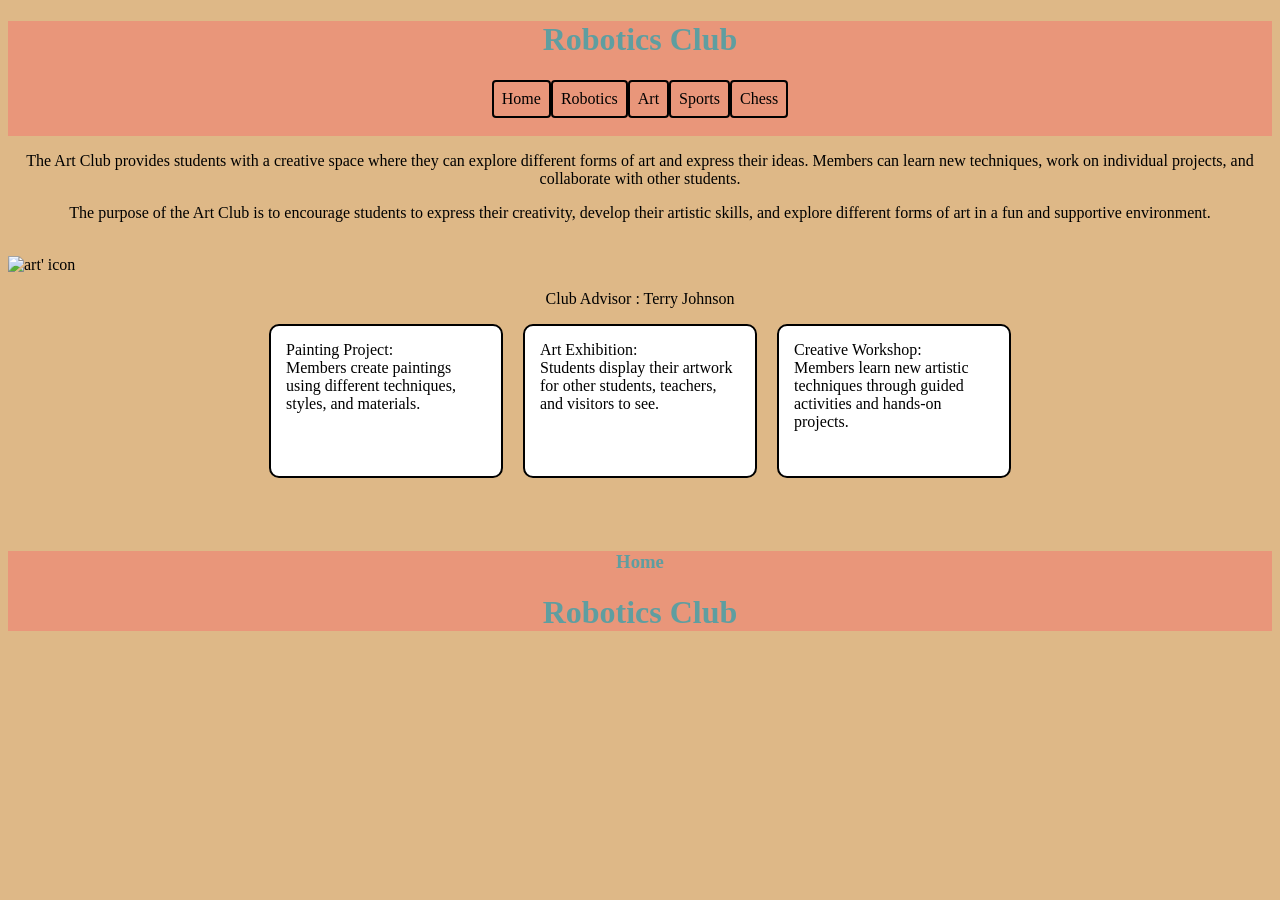
==== art.html @ e9e9b849 "Updated 9/3/2026" ====
<!DOCTYPE html>
<html>
<head>
    <title>Home</title>
    <link rel="stylesheet" href="style.css">
</head>

<body>

<header>
    <h1>Robotics Club</h1>
    <nav>
        <a href="index.html">Home</a>
        <a href="robotics.html">Robotics</a>
        <a href="art.html">Art</a>
        <a href="sport.html">Sports</a>
        <a href="Chess.html">Chess</a>
    </nav>
    <br>
</header>
<p>The Art Club provides students with a creative space where they can explore different forms of art and express their ideas. Members can learn new techniques, work on individual projects, and collaborate with other students.</p>
<p>The purpose of the Art Club is to encourage students to express their creativity, develop their artistic skills, and explore different forms of art in a fun and supportive environment.</p>
<br>
<img src="art.jpg" alt="art' icon" class="center-image">
<p>Club Advisor : Terry Johnson</p>
<nav>
    <div class="group">
        <div class="activity">
            <h>Painting Project:</h>
            <br>
            <p3>Members create paintings using different techniques, styles, and materials.</p3>
        </div>
        <div class="activity">
            <h>Art Exhibition:</h>
            <br>
            <p3>Students display their artwork for other students, teachers, and visitors to see.</p3>
        </div>
        <div class="activity">
            <h>Creative Workshop:</h>
            <br>
            <p3>Members learn new artistic techniques through guided activities and hands-on projects.</p3>
        </div>
    </div>
</nav>
</div>
<br><br><br>
<footer>
    <h3>Home</h3>
    <h1>Robotics Club</h1>
</footer>
</body>
</html>
---- style.css ----
body {
    background-color: burlywood;
    color: black;
    font-family: serif;
}

header {
    background-color: darksalmon;
    color: cadetblue;
    text-align: center;
}

nav {
    justify-content: center;
    display: flex;
}

p {
    text-align: center;
}

nav a {
    color: black;
    text-decoration: none;
    padding: 8px;
    border: 2px solid ;
    border-radius: 4px;
    align-content: center;
}

.group {
    display: flex;
    gap: 20px;
    align-items: center;
}

.activity {
    background-color: white;
    width: 200px;
    height: 120px;
    padding: 15px;
    border: 2px solid black;
    border-radius: 10px;
    align-items: center;
    color: black;
}

footer {
    background-color: darksalmon;
    color: cadetblue;
    text-align: center;
}
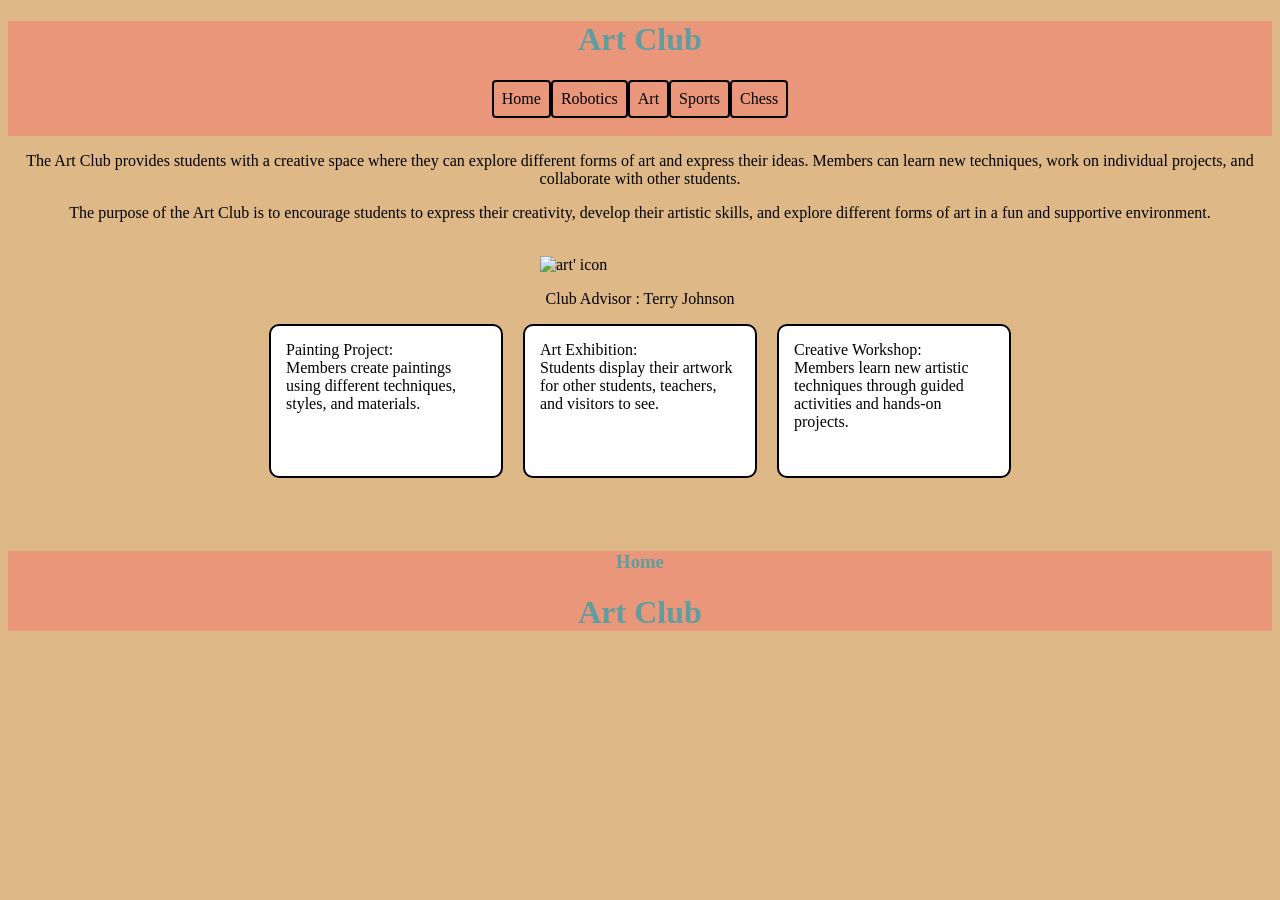
==== commit 35d60ec2: "Updated 9/3/2026" ====
--- a/art.html
+++ b/art.html
@@ -8,13 +8,13 @@
 <body>
 
 <header>
-    <h1>Robotics Club</h1>
+    <h1>Art Club</h1>
     <nav>
         <a href="index.html">Home</a>
         <a href="robotics.html">Robotics</a>
         <a href="art.html">Art</a>
         <a href="sport.html">Sports</a>
-        <a href="Chess.html">Chess</a>
+        <a href="chess.html">Chess</a>
     </nav>
     <br>
 </header>
@@ -42,11 +42,10 @@
         </div>
     </div>
 </nav>
-</div>
 <br><br><br>
 <footer>
     <h3>Home</h3>
-    <h1>Robotics Club</h1>
+    <h1>Art Club</h1>
 </footer>
 </body>
 </html>
--- a/style.css
+++ b/style.css
@@ -17,6 +17,21 @@
 
 p {
     text-align: center;
+}
+img{
+    max-width: 200px;
+    max-height: 200px;
+    display:block;
+}
+.center-image {
+    display:block;
+    margin-left: auto;
+    margin-right: auto;
+}
+
+nav a:hover {
+    background-color: white;
+    color:black;
 }
 
 nav a {
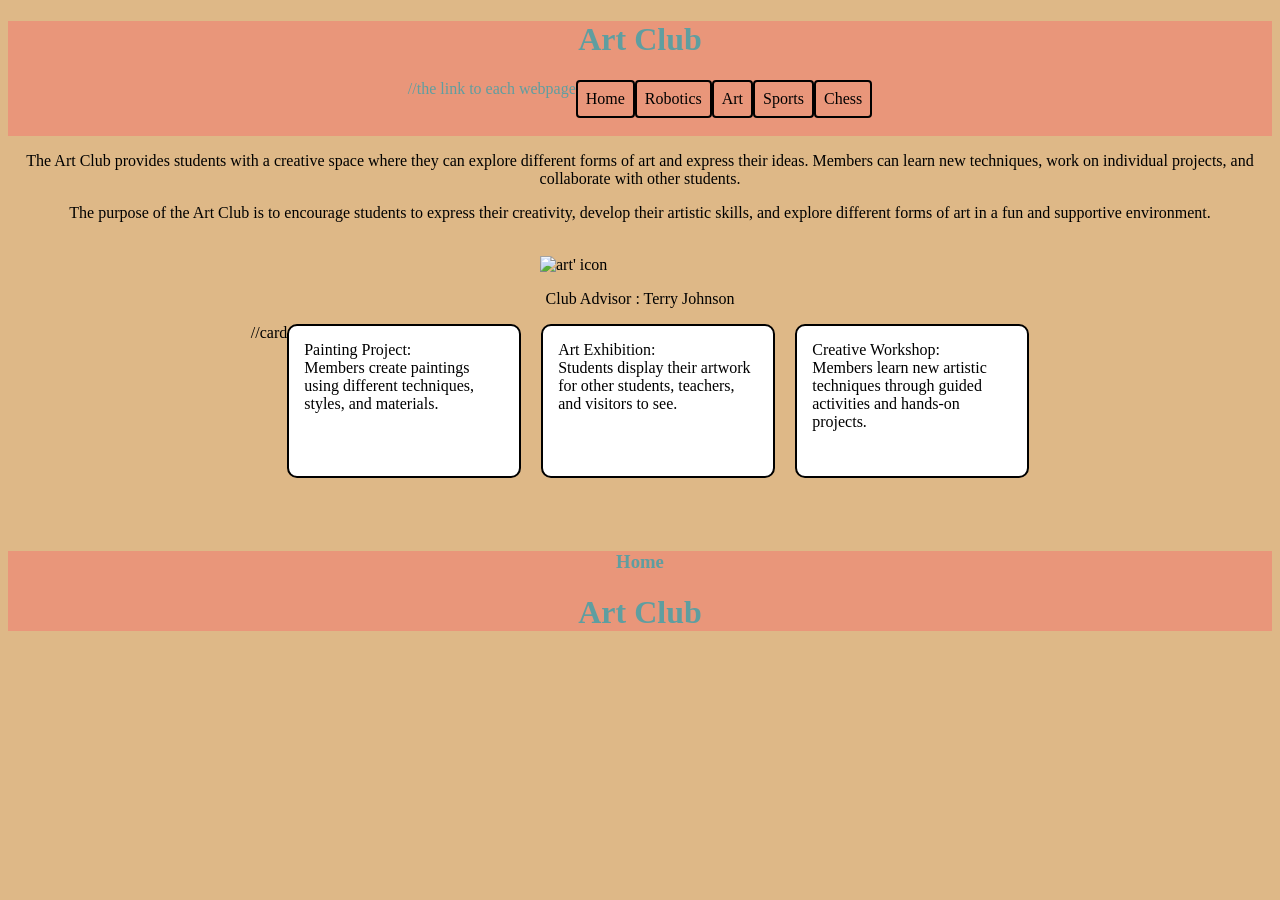
==== commit df12e947: "Updated 9/3/2026" ====
--- a/art.html
+++ b/art.html
@@ -9,7 +9,7 @@
 
 <header>
     <h1>Art Club</h1>
-    <nav>
+    <nav>//the link to each webpage
         <a href="index.html">Home</a>
         <a href="robotics.html">Robotics</a>
         <a href="art.html">Art</a>
@@ -23,7 +23,7 @@
 <br>
 <img src="art.jpg" alt="art' icon" class="center-image">
 <p>Club Advisor : Terry Johnson</p>
-<nav>
+<nav>//card
     <div class="group">
         <div class="activity">
             <h>Painting Project:</h>
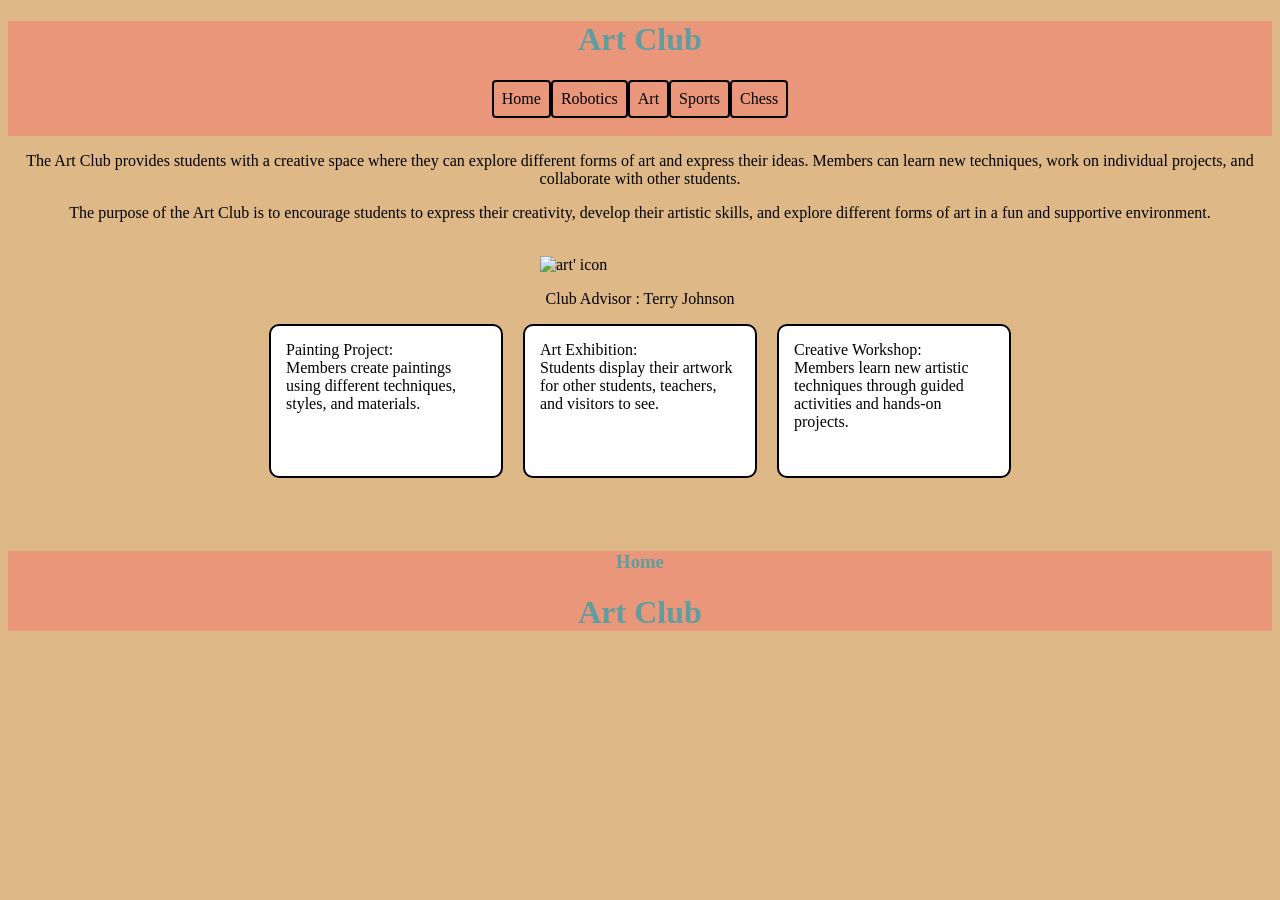
==== commit 11cae7fd: "Updated 9/3/2026" ====
--- a/art.html
+++ b/art.html
@@ -9,7 +9,7 @@
 
 <header>
     <h1>Art Club</h1>
-    <nav>//the link to each webpage
+    <nav><!--the link to each webpage-->
         <a href="index.html">Home</a>
         <a href="robotics.html">Robotics</a>
         <a href="art.html">Art</a>
@@ -23,7 +23,7 @@
 <br>
 <img src="art.jpg" alt="art' icon" class="center-image">
 <p>Club Advisor : Terry Johnson</p>
-<nav>//card
+<nav><!--card-->
     <div class="group">
         <div class="activity">
             <h>Painting Project:</h>
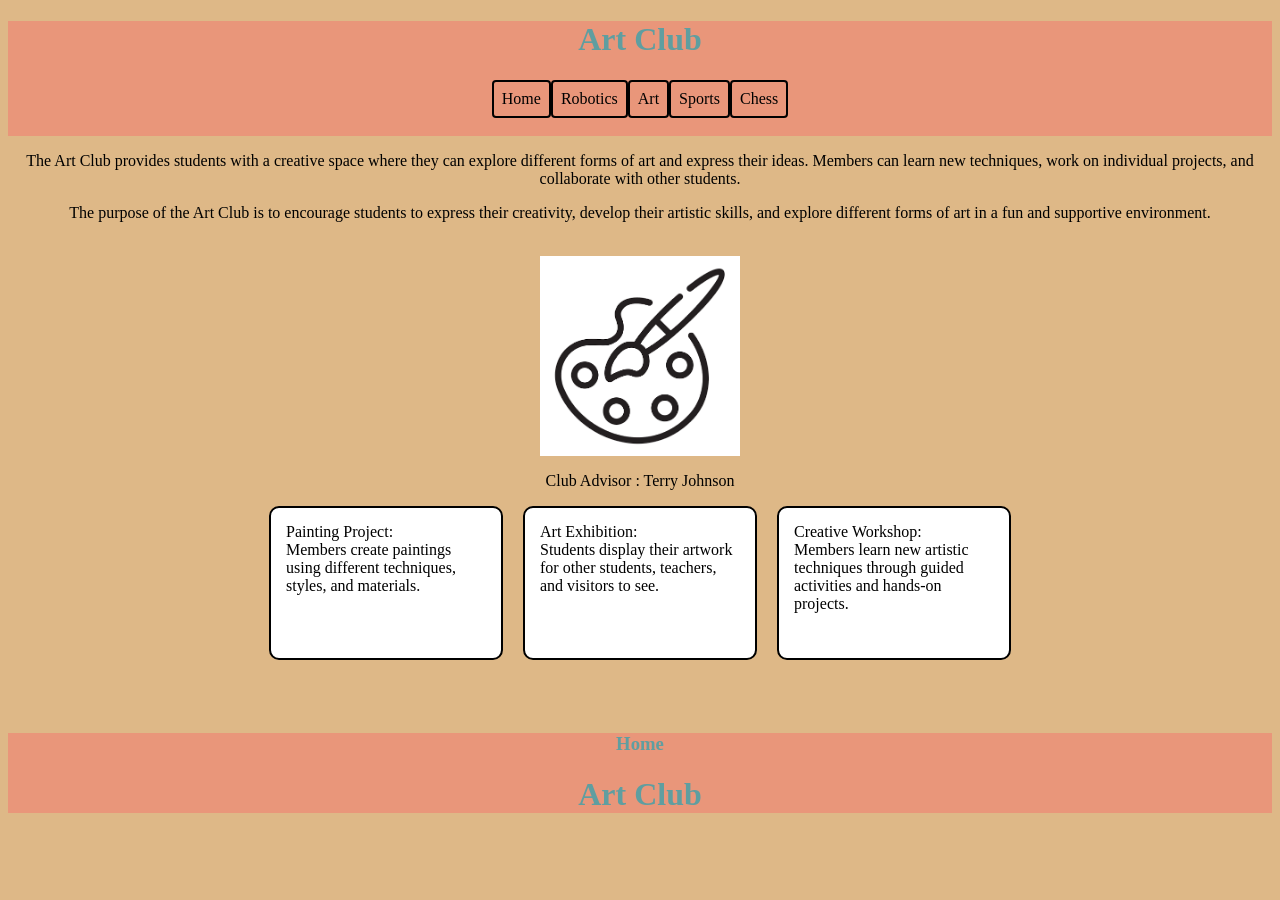
==== commit 0981185a: "Updated 9/3/2026" ====
--- a/art.html
+++ b/art.html
@@ -21,7 +21,7 @@
 <p>The Art Club provides students with a creative space where they can explore different forms of art and express their ideas. Members can learn new techniques, work on individual projects, and collaborate with other students.</p>
 <p>The purpose of the Art Club is to encourage students to express their creativity, develop their artistic skills, and explore different forms of art in a fun and supportive environment.</p>
 <br>
-<img src="art.jpg" alt="art' icon" class="center-image">
+<img src="picture/art.jpg" alt="art' icon" class="center-image">
 <p>Club Advisor : Terry Johnson</p>
 <nav><!--card-->
     <div class="group">
